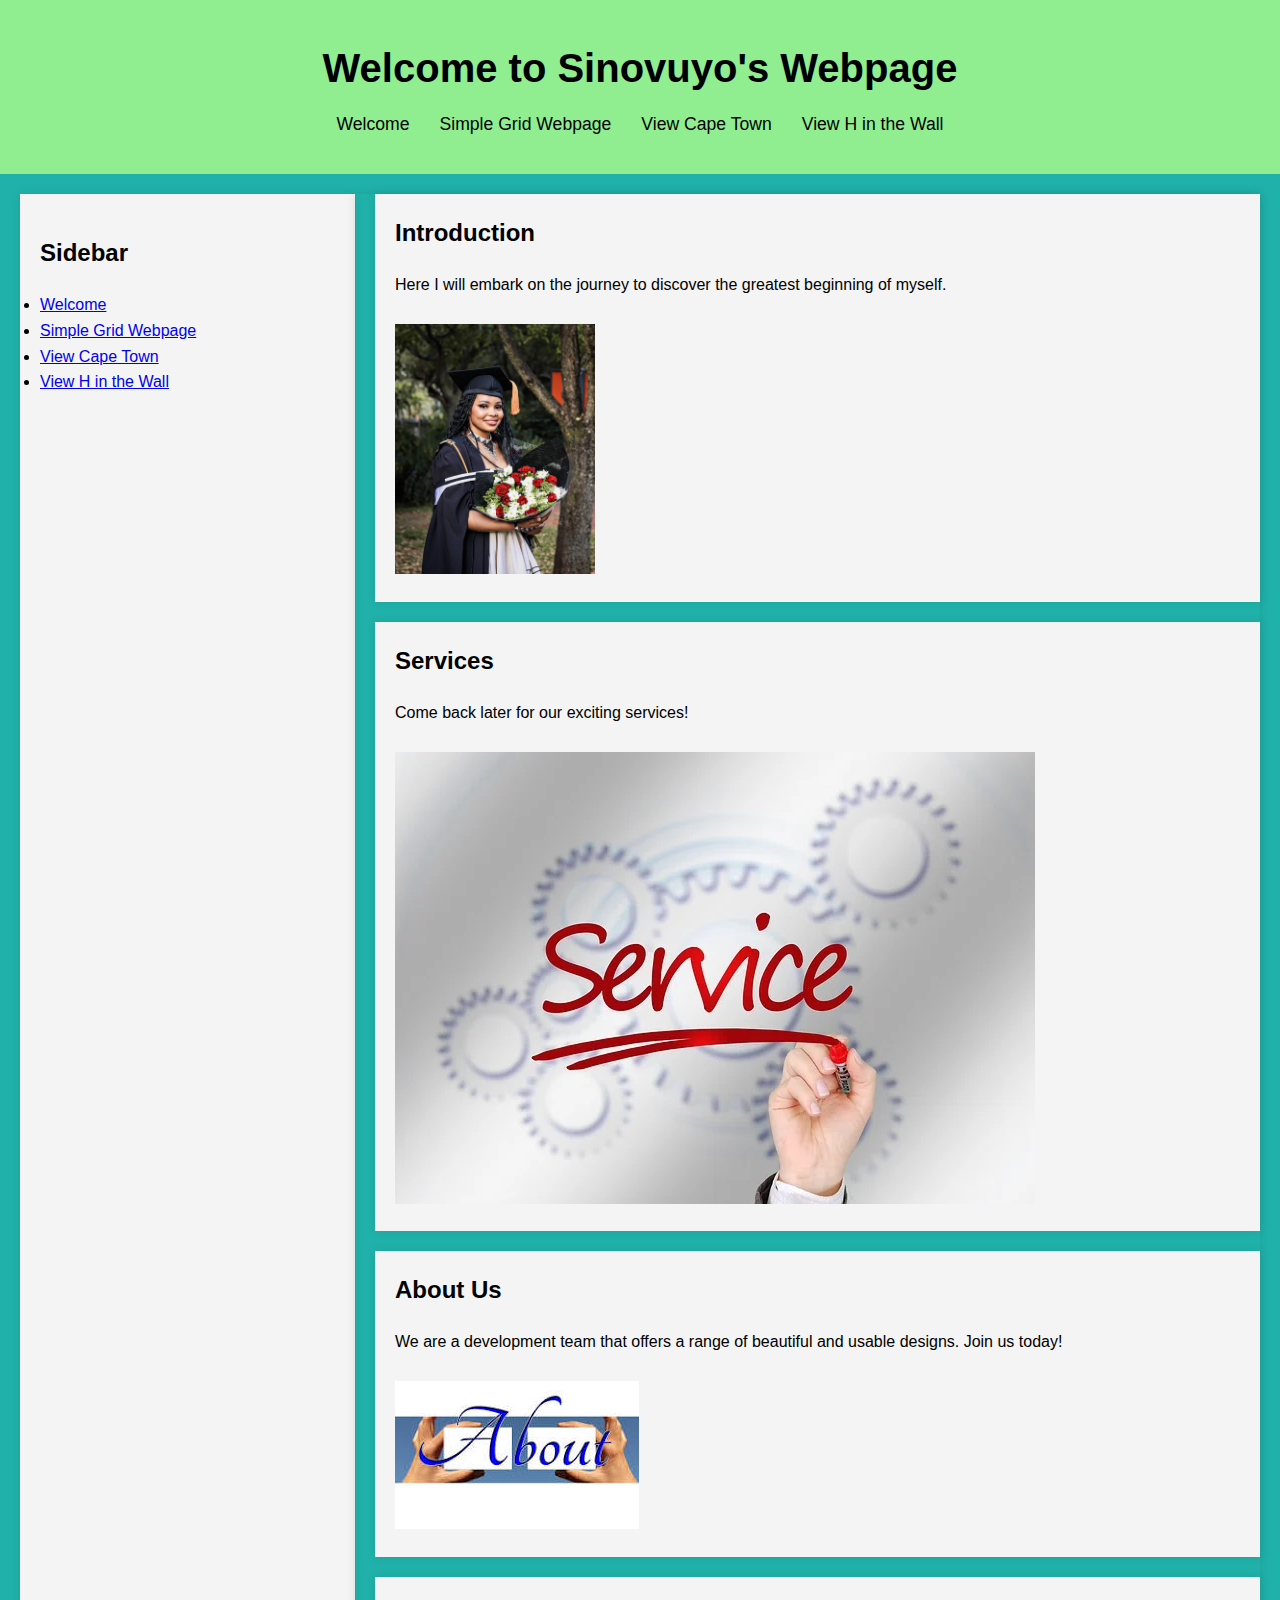
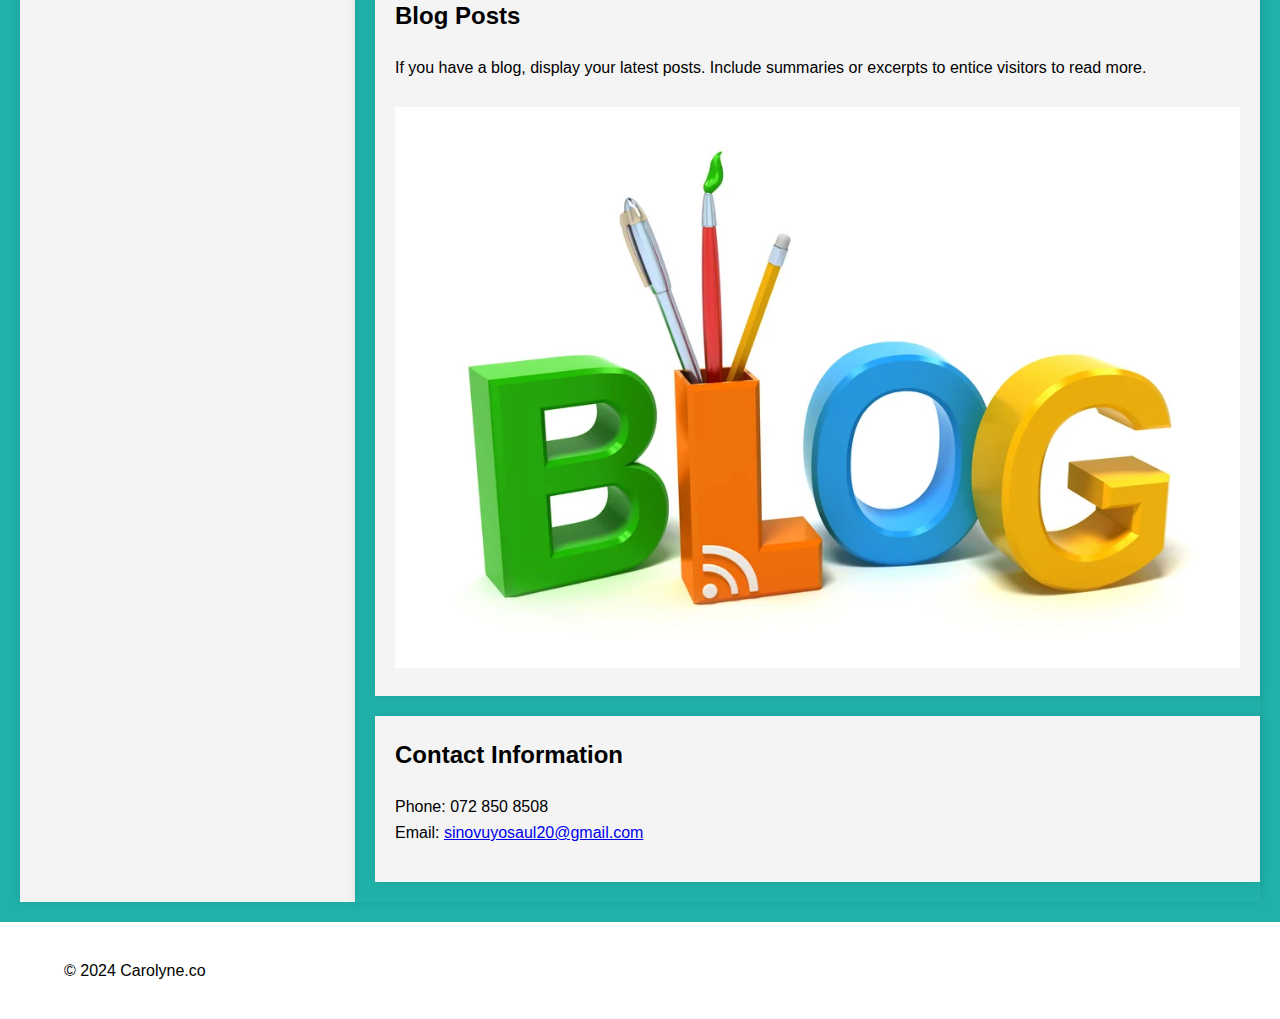
==== index.html @ 388a3f7e "added webpage" ====
<!DOCTYPE html>
<html lang="en">
<head>
    <meta charset="UTF-8">
    <meta name="viewport" content="width=device-width, initial-scale=1.0">
    <title>Page Layout</title>
    <link rel="stylesheet" href="intro_page.css">
</head>
<body>
    <header class="header">
        <div class="container">
            <h1>Welcome to Sinovuyo's Webpage</h1>
            <nav>
                <ul>
                    <li><a href="my-website.html">Welcome</a></li>
                    <li><a href="my-webpage-grid.html">Simple Grid Webpage</a></li>
                    <li><a href="images/Cape-Town-South-Africa-.jpg">View Cape Town</a></li>
                    <li><a href="images/H-in-the-wall.jpg">View H in the Wall</a></li>
                </ul>
            </nav>
        </div>
    </header>

    <!-- <div class="container"> -->
        <div class="main clearfix">
            <aside class="side-bar">
                <h2>Sidebar</h2>
                <p>
                    <li><a href="my-webpage.html">Welcome</a></li>
                    <li><a href="my-webpage-grid.html">Simple Grid Webpage</a></li>
                    <li><a href="images/Cape-Town-South-Africa-.jpg">View Cape Town</a></li>
                    <li><a href="images/H-in-the-wall.jpg">View H in the Wall</a></li>
                </p>
            </aside>
    

        <main class="content">
            <div class="intro">
                <h2>Introduction</h2>
                <p>Here I will embark on the journey to discover the greatest beginning of myself.</p>
                <img src="images/grad pic.png.jpeg" alt="Introduction Image"width="200" class="circular-image">
            </div>
        
            <div class="services">
                <h2>Services</h2>
                <p>Come back later for our exciting services!</p>
                <img src="images/services.webp" alt="Services Image">
            </div>
        
            <div class="about">
                <h2>About Us</h2>
                <p>We are a development team that offers a range of beautiful and usable designs. Join us today!</p>
                <img src="images/about.jpg" alt="About Us Image">
                
            </div>
        
            <div class="blog-posts">
                <h2>Blog Posts</h2>
                <p>If you have a blog, display your latest posts. Include summaries or excerpts to entice visitors to read more.</p>
                <img src="images/write-a-great-blog-post.webp " alt="Blog Posts Image">
            </div>
        
            <div class="contact-info">
                <h2>Contact Information</h2>
                <p>Phone: 072 850 8508<br>
                Email: <a href="mailto:sinovuyosaul20@gmail.com">sinovuyosaul20@gmail.com</a></p>
                 
            </div>
        </main>
    </div>

    <footer>
        <div class="container">
            <p>&copy; 2024 Carolyne.co</p>
        </div>
    </footer>
</body>
</html>
---- intro_page.css ----
body {
    font-family: Arial, sans-serif;
    margin: 0;
    padding: 0;
    box-sizing: border-box;
    line-height: 1.6;
}

.container {
    width: 90%;
    max-width: 1200px;
    margin: 0 auto;
    padding: 20px;
}

.header {
    background-color: lightgreen;
    padding: 1em;
    text-align: center;
}

.header h1 {
    margin: 0;
    font-size: 2.5em;
}

.header nav {
    margin-top: 10px;
}

.header nav ul {
    list-style-type: none;
    padding: 0;
    margin: 0;
    display: flex;
    justify-content: center;
}

.header nav ul li {
    margin: 0 15px;
}

.header nav ul li a {
    color: #000;
    text-decoration: none;
    font-size: 1.1em;
    transition: color 0.3s ease;
}

.header nav ul li a:hover {
    color: #ffa500;
}

.main {
    background-color: lightseagreen;
    padding: 20px;
    display: flex;
}

.side-bar {
    float: left;
    width: 25%;
    background-color: #f4f4f4;
    padding: 20px;
    box-shadow: 0 0 10px rgba(0, 0, 0, 0.1);
}

.content {
    float: left;
    width: 75%;
    padding-left: 20px;
    box-shadow: 0 0 10px rgba(0, 0, 0, 0.1);
}

main div {
    background-color: #f4f4f4;
    padding: 20px;
    box-shadow: 0 0 10px rgba(0, 0, 0, 0.1);
    margin-bottom: 20px;
}

main h2 {
    margin-top: 0;
}

main img {
    max-width: 100%;
    height: auto;
    margin-top: 10px;
}

.footer {
    background-color: lightgreen;
    padding: 1em;
    text-align: center;
    clear: both;
}

.footer p {
    margin: 0;
    font-size: 1em;
}

.clearfix::after {
    content: "";
    display: table;
    clear: both;
}

@media (max-width: 768px) {
    .header nav ul {
        flex-direction: column;
    }

    .header nav ul li {
        margin: 10px 0;
    }

    .main {
        flex-direction: column;
    }

    .side-bar, .content {
        float: none;
        width: 100%;
        padding: 10px 0;
    }

    .content {
        padding-left: 0;
    }
}
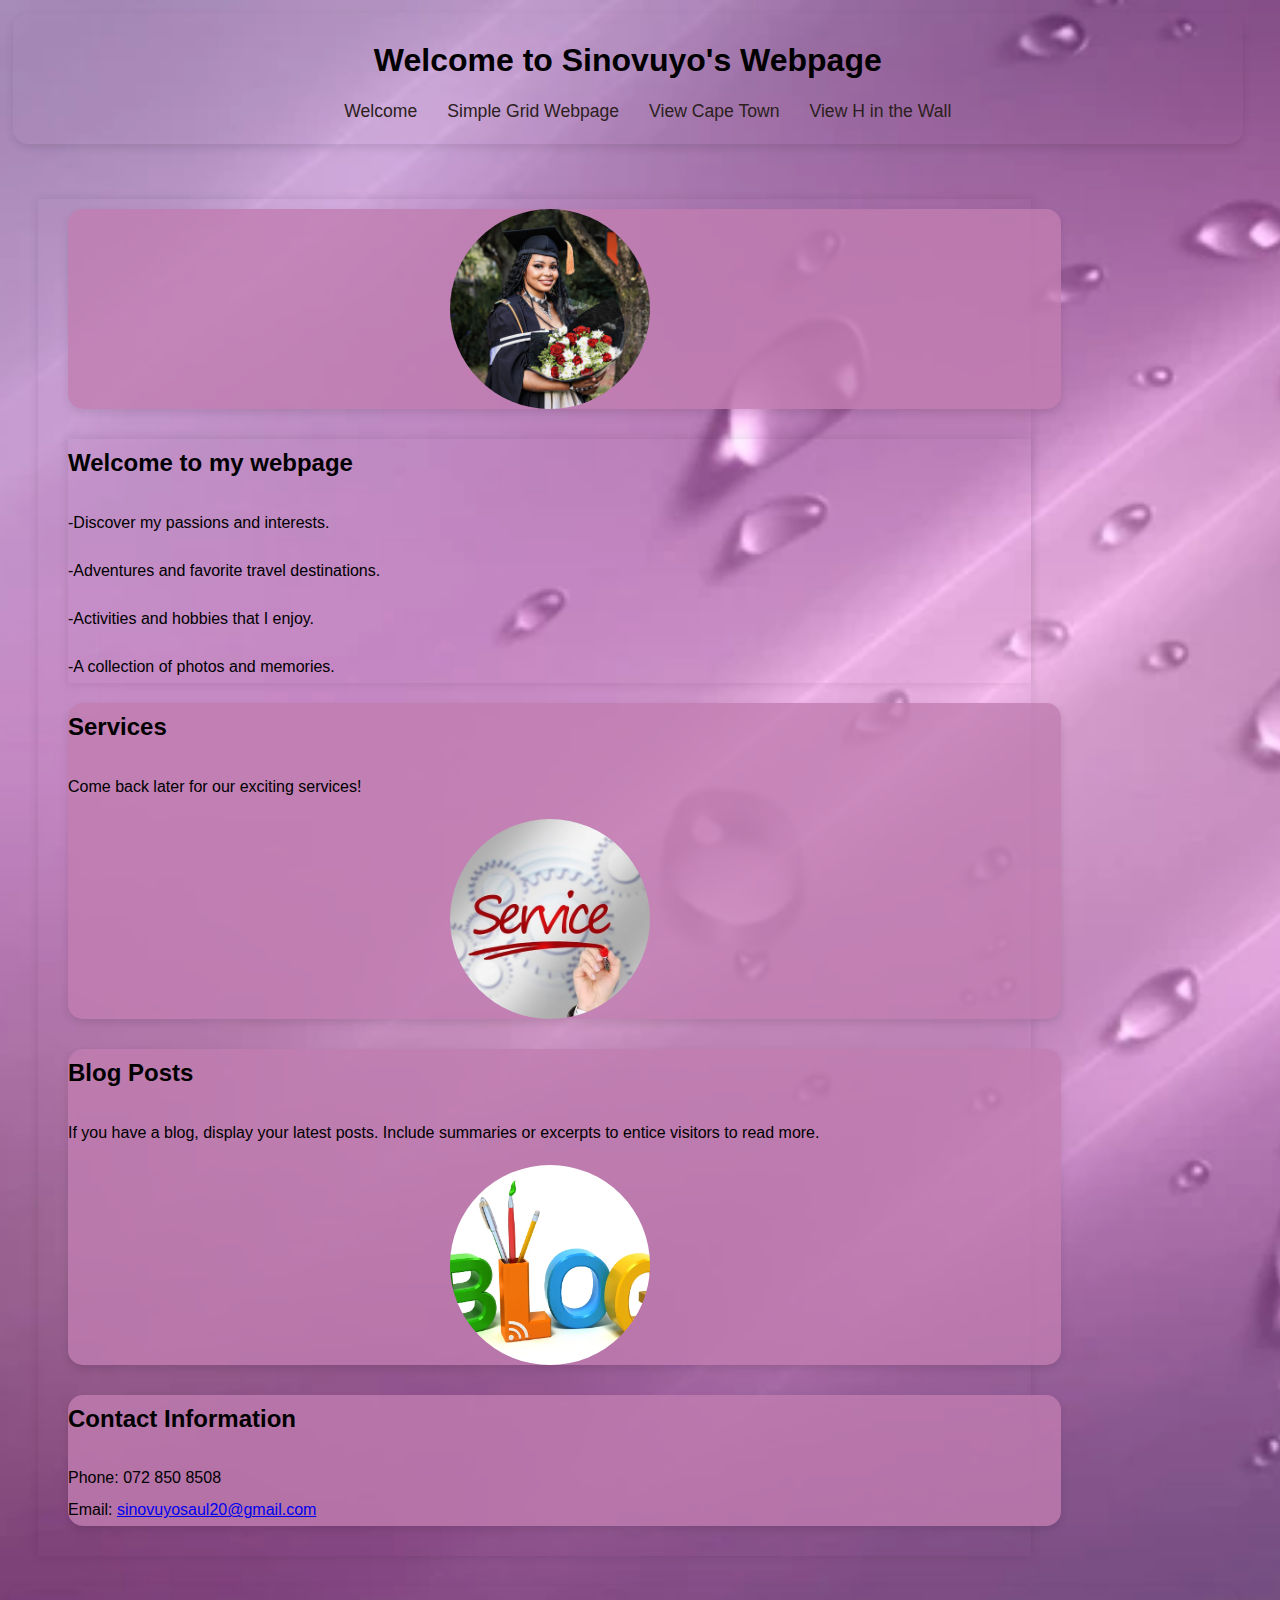
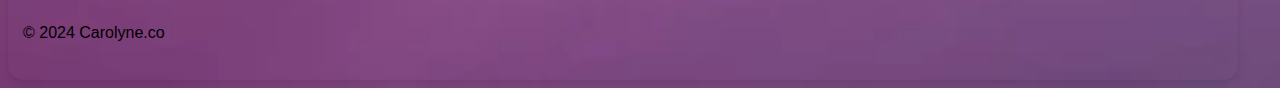
==== commit c95cac11: "updated webpage" ====
--- a/index.html
+++ b/index.html
@@ -23,7 +23,7 @@
 
     <!-- <div class="container"> -->
         <div class="main clearfix">
-            <aside class="side-bar">
+            <!-- <aside class="side-bar">
                 <h2>Sidebar</h2>
                 <p>
                     <li><a href="my-webpage.html">Welcome</a></li>
@@ -31,33 +31,38 @@
                     <li><a href="images/Cape-Town-South-Africa-.jpg">View Cape Town</a></li>
                     <li><a href="images/H-in-the-wall.jpg">View H in the Wall</a></li>
                 </p>
-            </aside>
+            </aside> -->
     
 
         <main class="content">
             <div class="intro">
-                <h2>Introduction</h2>
-                <p>Here I will embark on the journey to discover the greatest beginning of myself.</p>
-                <img src="images/grad pic.png.jpeg" alt="Introduction Image"width="200" class="circular-image">
+                <!-- <h2>Introduction</h2>
+                <p>Here I will embark on the journey to discover the greatest beginning of myself.</p> -->
+                <img src="images/grad pic.png.jpeg" alt="Introduction Image"width="150" class="circular-image">
             </div>
-        
+
+           <div class="Welcome to my webpage">
+                <h2> Welcome to my webpage</h2>
+                <p> -Discover my passions and interests.</p>
+                <p>-Adventures and favorite travel destinations.</p>
+                <p>-Activities and hobbies that I enjoy.</p>
+                <p>-A collection of photos and memories.</p>
+                <!-- <img src="images/about.jpg" alt="About Us Image Image"width="30" class="circular-image">
+                 -->
+            </div>
+
             <div class="services">
                 <h2>Services</h2>
                 <p>Come back later for our exciting services!</p>
-                <img src="images/services.webp" alt="Services Image">
+                <img src="images/services.webp" alt="Services Image Image"width="200" class="circular-image">
             </div>
         
-            <div class="about">
-                <h2>About Us</h2>
-                <p>We are a development team that offers a range of beautiful and usable designs. Join us today!</p>
-                <img src="images/about.jpg" alt="About Us Image">
-                
-            </div>
+           
         
             <div class="blog-posts">
                 <h2>Blog Posts</h2>
                 <p>If you have a blog, display your latest posts. Include summaries or excerpts to entice visitors to read more.</p>
-                <img src="images/write-a-great-blog-post.webp " alt="Blog Posts Image">
+                <img src="images/write-a-great-blog-post.webp " alt="Blog Posts Image Image"width="250" class="circular-image">
             </div>
         
             <div class="contact-info">
--- a/intro_page.css
+++ b/intro_page.css
@@ -1,80 +1,127 @@
 body {
-    font-family: Arial, sans-serif;
-    margin: 0;
-    padding: 0;
-    box-sizing: border-box;
-    line-height: 1.6;
+    font-family:'Gill Sans', 'Gill Sans MT', Calibri, 'Trebuchet MS', sans-serif;
+    margin: 0.5;
+    padding: 1;
+    box-sizing: content-box;
+    line-height: 2;
+    background-image:url(images/img33.webp);
+    background-size: cover;
+    background-repeat: no-repeat;
+    background-position: center;
+    
 }
 
 .container {
-    width: 90%;
+    width:100%;
     max-width: 1200px;
-    margin: 0 auto;
-    padding: 20px;
+    margin:  1 auto;
+    padding: 15px;
+    /* background: rgba(143, 114, 114, 0.8); To ensure readability */
+    border-radius: 15px; /* Rounded corners */
+    box-shadow: 0 4px 8px rgba(0, 0, 0, 0.1);
 }
 
 .header {
-    background-color: lightgreen;
-    padding: 1em;
-    text-align: center;
+    /* background-color:#5367ca; */
+    padding: 0.3em;
+    text-align:center;
+    /* background: rgba(144, 238, 144, 0.8); To ensure readability */
+    border-radius: 25px; /* Rounded corners */
+     
 }
 
 .header h1 {
     margin: 0;
-    font-size: 2.5em;
+    font-size: 2em;
 }
 
 .header nav {
-    margin-top: 10px;
+    margin-top: 2px;
 }
 
 .header nav ul {
-    list-style-type: none;
-    padding: 0;
+    list-style-type:none;
+    padding: 0.5;
     margin: 0;
-    display: flex;
+    display:flex;
     justify-content: center;
 }
 
 .header nav ul li {
-    margin: 0 15px;
+    margin:  0 15px;
 }
 
 .header nav ul li a {
-    color: #000;
+    color:#2c2020;
     text-decoration: none;
     font-size: 1.1em;
     transition: color 0.3s ease;
 }
 
 .header nav ul li a:hover {
-    color: #ffa500;
+    color: #120c01;
 }
 
 .main {
-    background-color: lightseagreen;
-    padding: 20px;
+    /* background-color: rgb(25, 135, 135); */
+    padding: 30px;
     display: flex;
 }
 
-.side-bar {
+.main {
+    display: flex;
+    flex-wrap: wrap;
+    margin-top: 20px;
+}
+
+/* .side-bar {
     float: left;
     width: 25%;
-    background-color: #f4f4f4;
+    background-color:#FFE3E0;
     padding: 20px;
-    box-shadow: 0 0 10px rgba(0, 0, 0, 0.1);
-}
+    box-shadow: 10 10 10px rgba(0, 0, 0, 0.1);
+} */
+
+.intro, .services, .about, .blog-posts, .contact-info {
+    width: 100%;
+    margin-bottom: 30px;
+    background: rgba(192, 125, 176, 0.8); To ensure readability
+    padding: 20px;
+    border-radius: 15px;
+    box-shadow: 0 4px 8px rgba(0, 0, 0, 0.1);
+}
+
+.circular-image {
+    width: 200px;
+    height: 200px;
+    border-radius: 50%;
+    object-fit: cover;
+    display: block;
+    margin: 10px auto;
+}
+
+.image-container {
+    position: relative;
+    width: 100%;
+}
+
+.image-container img {
+    width: 100%;
+    height: auto;
+    border-radius: 15px;
+}
+
 
 .content {
     float: left;
-    width: 75%;
-    padding-left: 20px;
+    width: 80%;
+    padding-left: 30px;
     box-shadow: 0 0 10px rgba(0, 0, 0, 0.1);
 }
 
 main div {
-    background-color: #f4f4f4;
-    padding: 20px;
+    /* background-color: #70557a; */
+    padding-right:30px;
     box-shadow: 0 0 10px rgba(0, 0, 0, 0.1);
     margin-bottom: 20px;
 }
@@ -84,16 +131,37 @@
 }
 
 main img {
-    max-width: 100%;
+    max-width: 60%;
     height: auto;
     margin-top: 10px;
-}
-
+    border-radius: 15px;
+}
+.overlay {
+    position: absolute;
+    top: 0;
+    left: 0;
+    width: 100%;
+    height: 100%;
+    background: rgba(0, 0, 0, 0.5);
+    color: #fff;
+    opacity: 0;
+    transition: opacity 0.3s ease;
+    display: flex;
+    justify-content: center;
+    align-items: center;
+    border-radius: 15px;
+}
+
+.image-container:hover .overlay {
+    opacity: 1;
+}
 .footer {
-    background-color: lightgreen;
-    padding: 1em;
+    background-color: rgb(13, 223, 13);
+    padding: 2em;
     text-align: center;
     clear: both;
+    background: rgba(144, 238, 144, 0.8);
+    border-radius: 15px;
 }
 
 .footer p {
